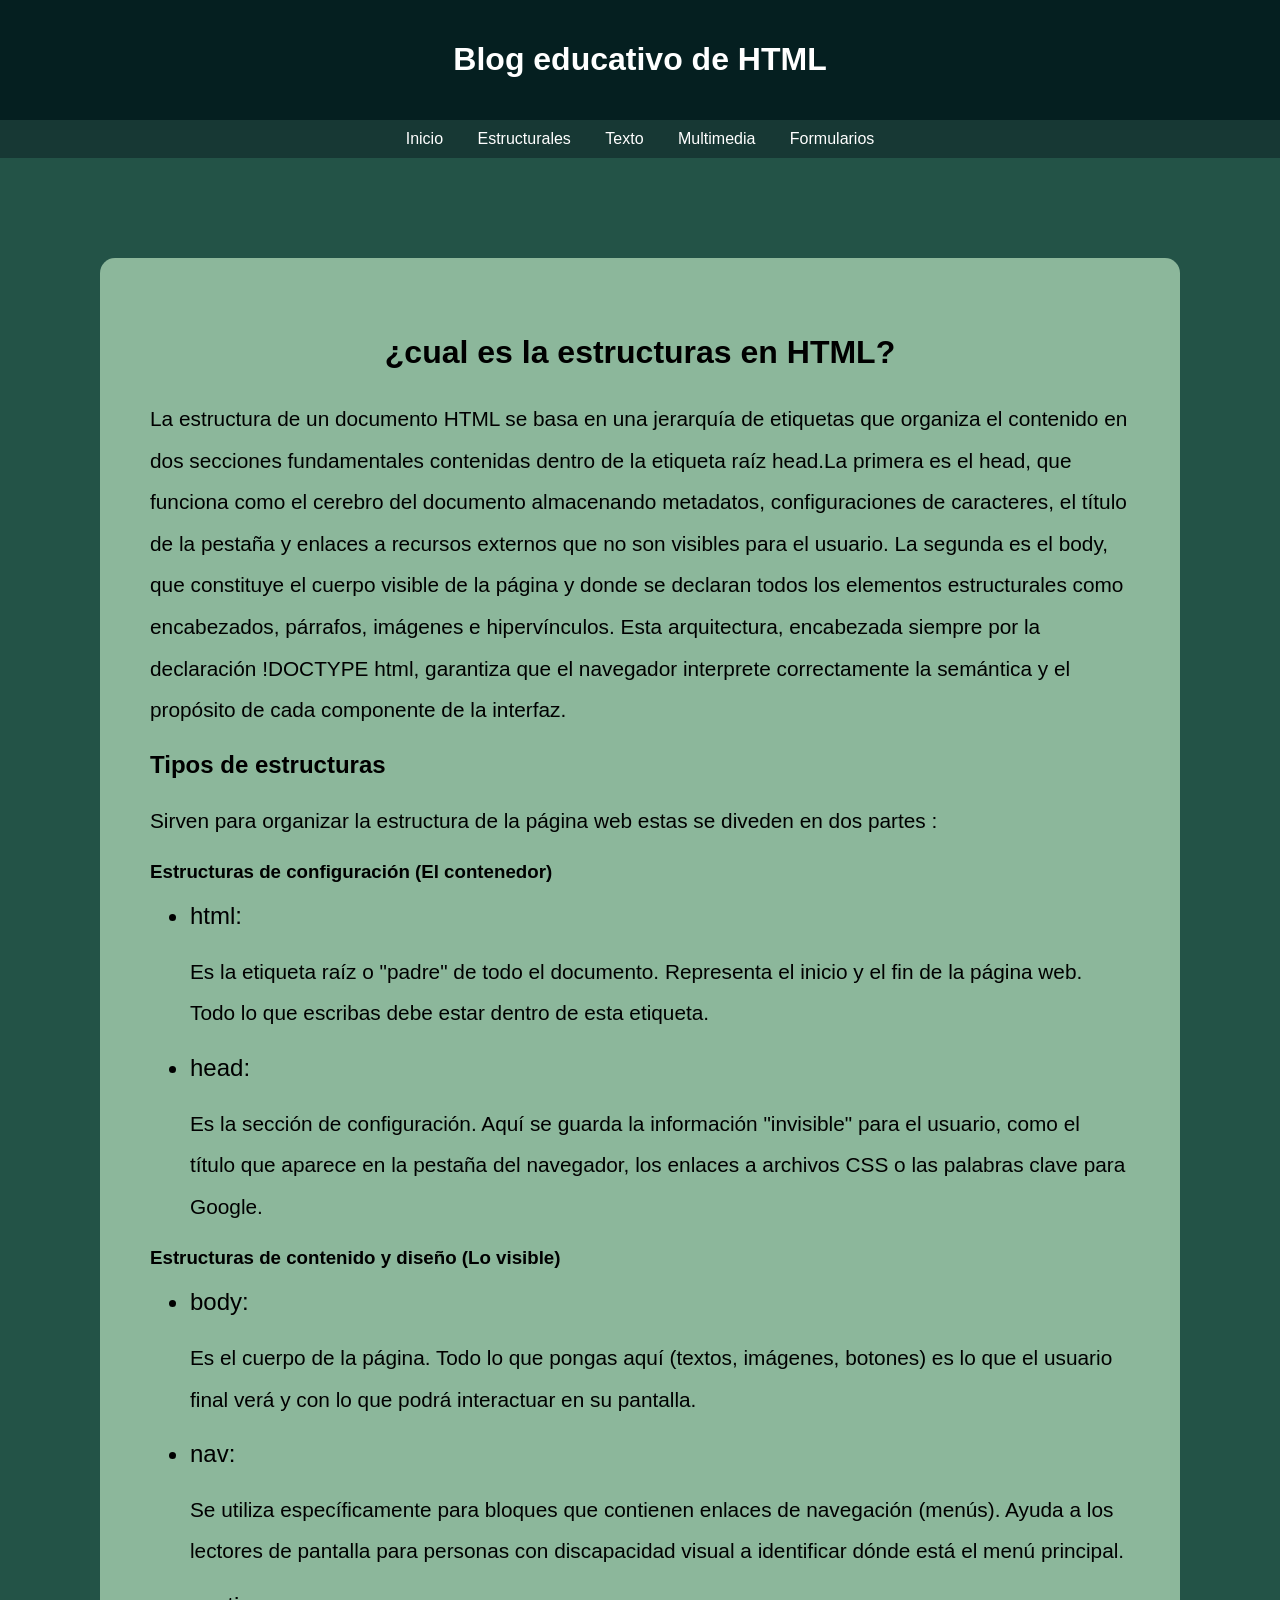
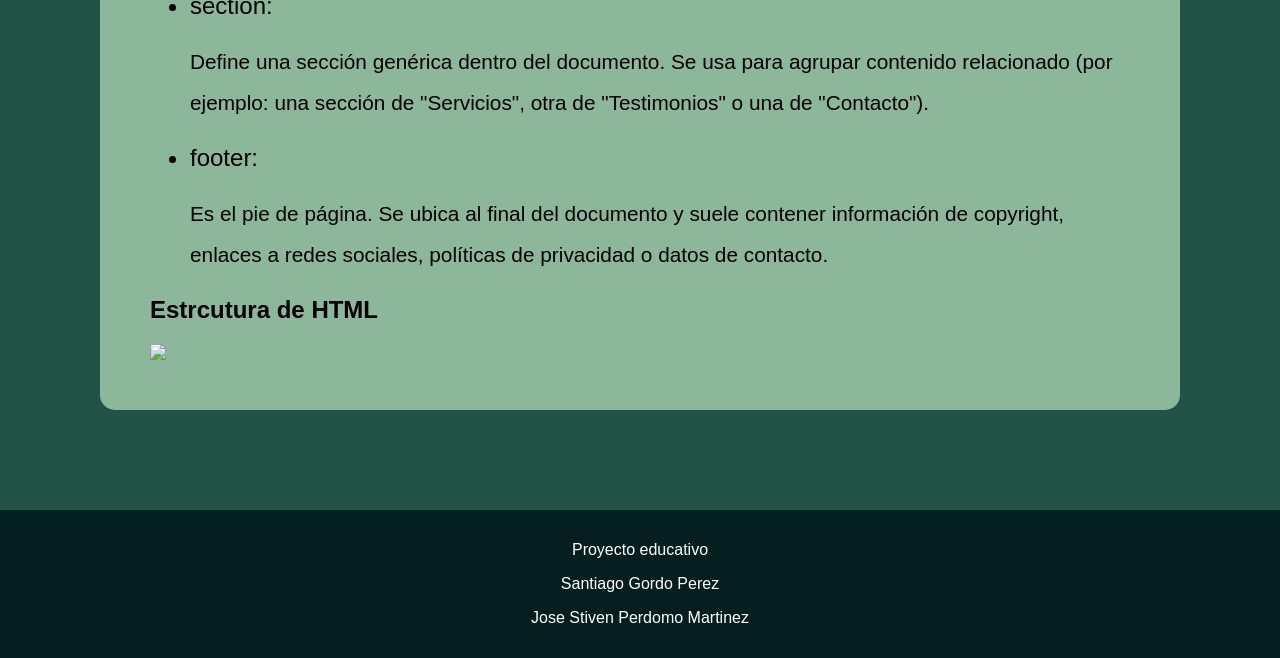
==== HTML/Estructurales.html @ c25c3bf8 "stiven" ====
<!DOCTYPE html>
<html lang="en">
<head>
    <meta charset="UTF-8">
    <meta name="viewport" content="width=device-width, initial-scale=1.0">
    <title>Estructurales</title>
    <link rel="stylesheet" href="stiles/styles.css">
</head>
<body>

    <header class="encabezado">
        <h1>Blog educativo de HTML</h1>
    </header>

    <nav class="menu">
        <a href="index.html">Inicio</a>
        <a href="Estructurales.html">Estructurales</a>
        <a href="Texto.html">Texto</a>
        <a href="Imagenes.html">Multimedia</a>
        <a href="Formularios.html">Formularios</a>
    </nav>

    <section class="contenido">
        <h2 class="titulo">¿cual es la estructuras en HTML?</h2>
        <p>
            La estructura de un documento HTML se basa en una jerarquía de etiquetas que organiza el contenido en dos secciones fundamentales
            contenidas dentro de la etiqueta raíz head.La primera es el head, que funciona como el cerebro del documento almacenando metadatos, 
            configuraciones de caracteres, el título de la pestaña y enlaces a recursos externos que no son visibles para el usuario. La segunda 
            es el body, que constituye el cuerpo visible de la página y donde se declaran todos los elementos estructurales como encabezados, párrafos, 
            imágenes e hipervínculos. Esta arquitectura, encabezada siempre por la declaración !DOCTYPE html, garantiza que el navegador interprete correctamente 
            la semántica y el propósito de cada componente de la interfaz.
        </p>

        <h2>Tipos de estructuras</h2>  
        <p>Sirven para organizar la estructura de la página web estas se diveden en dos partes : </p>

        <h3>Estructuras de configuración (El contenedor)</h3>
        <ul>
            
            <li>html:</li>
            <p>
                Es la etiqueta raíz o "padre" de todo el documento. Representa el inicio y el fin de la página web. Todo lo que escribas debe estar dentro de esta etiqueta.
            </p>
            <li>head: </li>
            <p>
                Es la sección de configuración. Aquí se guarda la información "invisible" para el usuario, como el título que aparece en la pestaña del navegador, los enlaces a archivos
                CSS o las palabras clave para Google.
            </p>
        </ul>

        <h3>Estructuras de contenido y diseño (Lo visible)</h3>
        <ul>
            <li>body: </li>
            <p>
                Es el cuerpo de la página. Todo lo que pongas aquí (textos, imágenes, botones) es lo que el usuario final verá y con lo que podrá interactuar en su pantalla.
            </p>
            <li>nav: </li>
            <p>
                Se utiliza específicamente para bloques que contienen enlaces de navegación (menús). Ayuda a los lectores de pantalla para personas con discapacidad visual 
                a identificar dónde está el menú principal.
            </p>
            <li>section: </li>
            <p>
                Define una sección genérica dentro del documento. Se usa para agrupar contenido relacionado (por ejemplo: una sección de "Servicios", otra de "Testimonios" 
                o una de "Contacto").
            </p>
            <li>footer: </li>
            <p>
                Es el pie de página. Se ubica al final del documento y suele contener información de copyright, enlaces a redes sociales, políticas de privacidad o datos de contacto.
            </p>
        </ul>

        <h2>Estrcutura de HTML</h2>
        <img src="https://recursivos.com/images/html/estructura-HTML5.png">
        
    </section>

    <footer class="pie">
        <p> Proyecto educativo</p>
        <p>Santiago Gordo Perez</p>
        <p>Jose Stiven Perdomo Martinez</p>
    </footer>
</body>
</html>
---- HTML/stiles/styles.css ----
body{
    margin:0;
    font-family: Arial;
    background-color: #235347;
}


.encabezado{
    background-color: #051f20;
    color: white;
    text-align: center;
    padding: 20px;
}

.menu{
    background-color: #173834;
    text-align: center;
    padding: 10px;
}

.menu a{
    color: white;
    margin: 15px;
    text-decoration: none;
}

/* Contenido de la pagina*/
.contenido {
    background-color: #8cb79b;
    padding: 50px;
    margin: 100px; 
    border-radius: 15px;
    
}

.contenido p {
    font-size: 1.3rem;
    line-height: 2.0;
    margin-bottom: 20px;
}

.contenido li {
    font-size: 1.5rem;
}

.titulo{
    font-size: 2.0rem;
    text-align: center;
}

img{
   
    display: block;
    margin: auto;

}

form {
    display: flex;
    flex-direction: column; /* Pone un campo debajo del otro */
    gap: 15px; /* Separa los elementos */
}

input, textarea {
    padding: 20px;
    border: none;
    border-radius: 10px;
    border: 1px solid #000000;
}

.boton-envio {
    background-color: #2d5a3f; /* Un verde oscuro para que resalte */
    color: white;               /* Texto en blanco para que se lea bien */
    padding: 12px 25px;        /* Tamaño del botón */
    border: none;              /* Quita el borde aburrido por defecto */
    border-radius: 8px;        /* Esquinas redondeadas como tu bloque principal */

}

.boton-envio:hover {
    background-color: #1a3a2a; /* Se oscurece un poco al tocarlo */
}

/* Pie de la pagina*/
.pie{
    background-color: #051f20;
    color: white;
    text-align: center;
    padding: 15px;
}
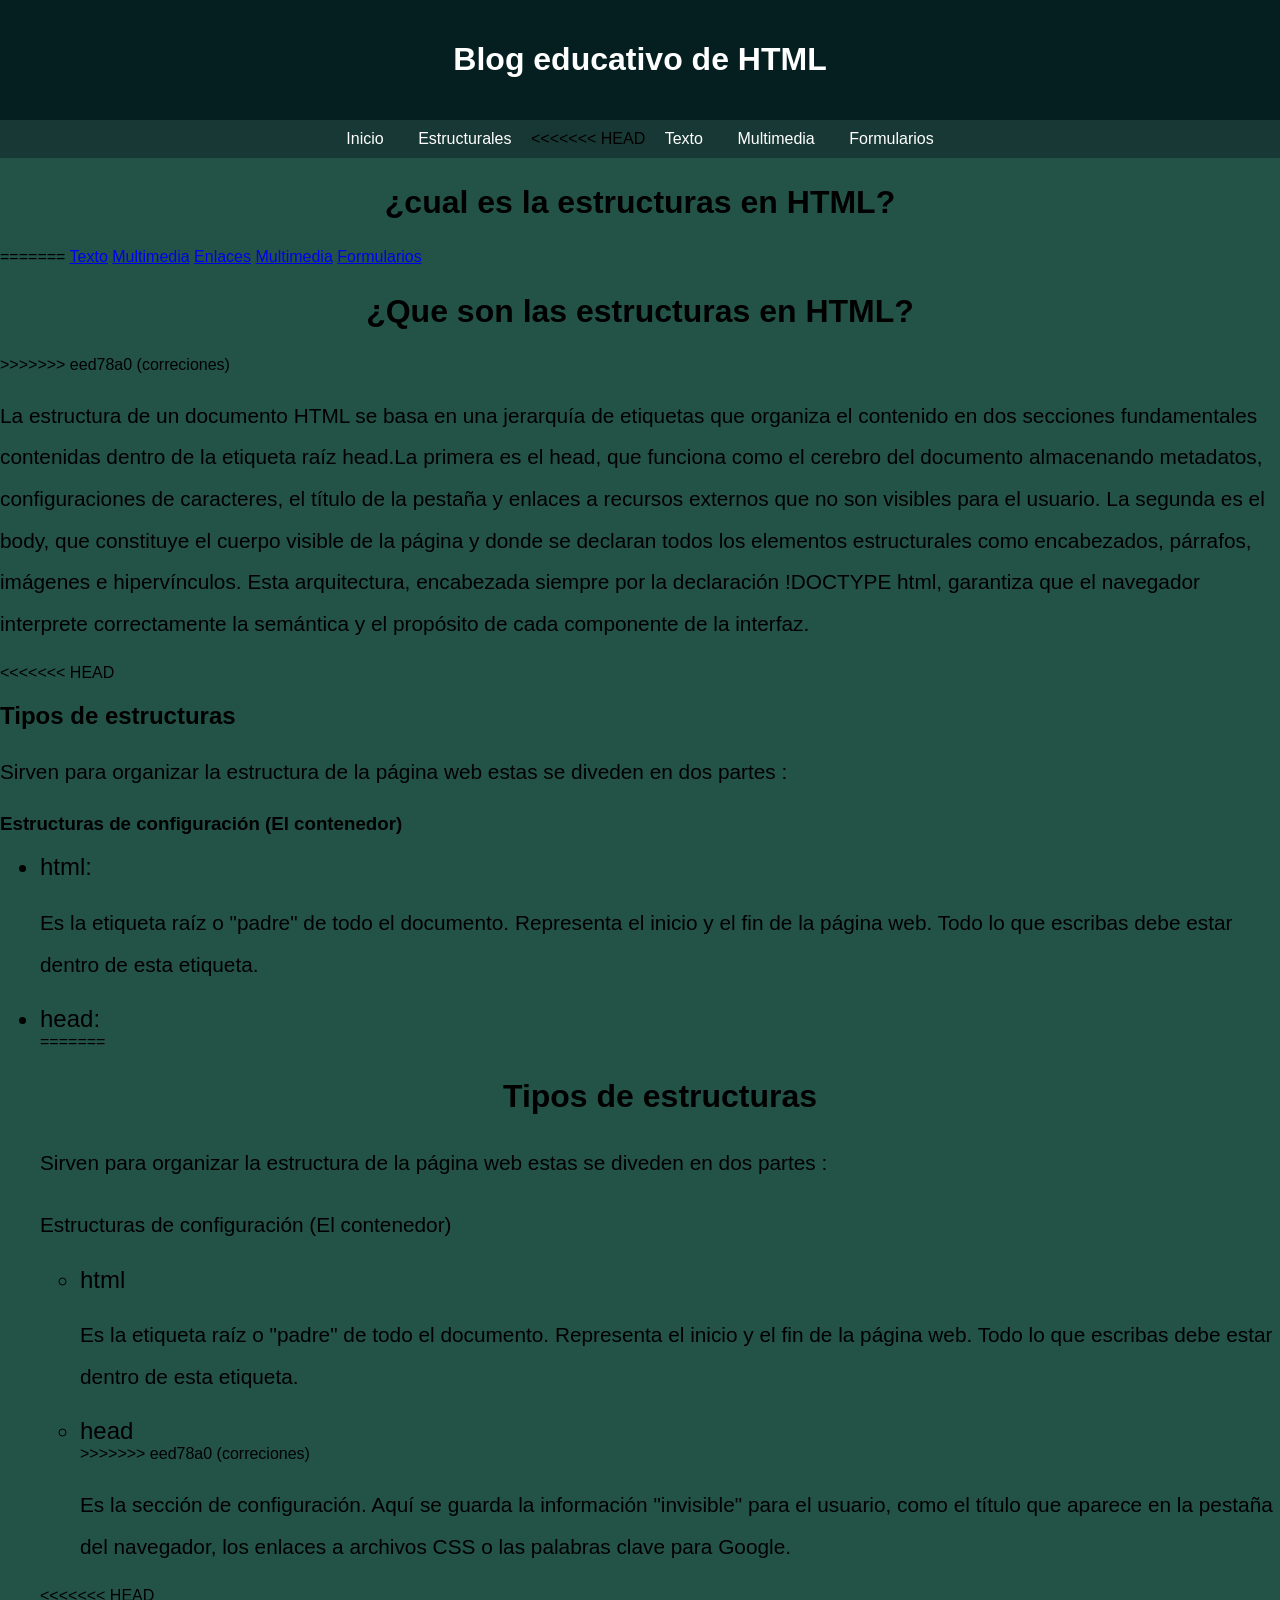
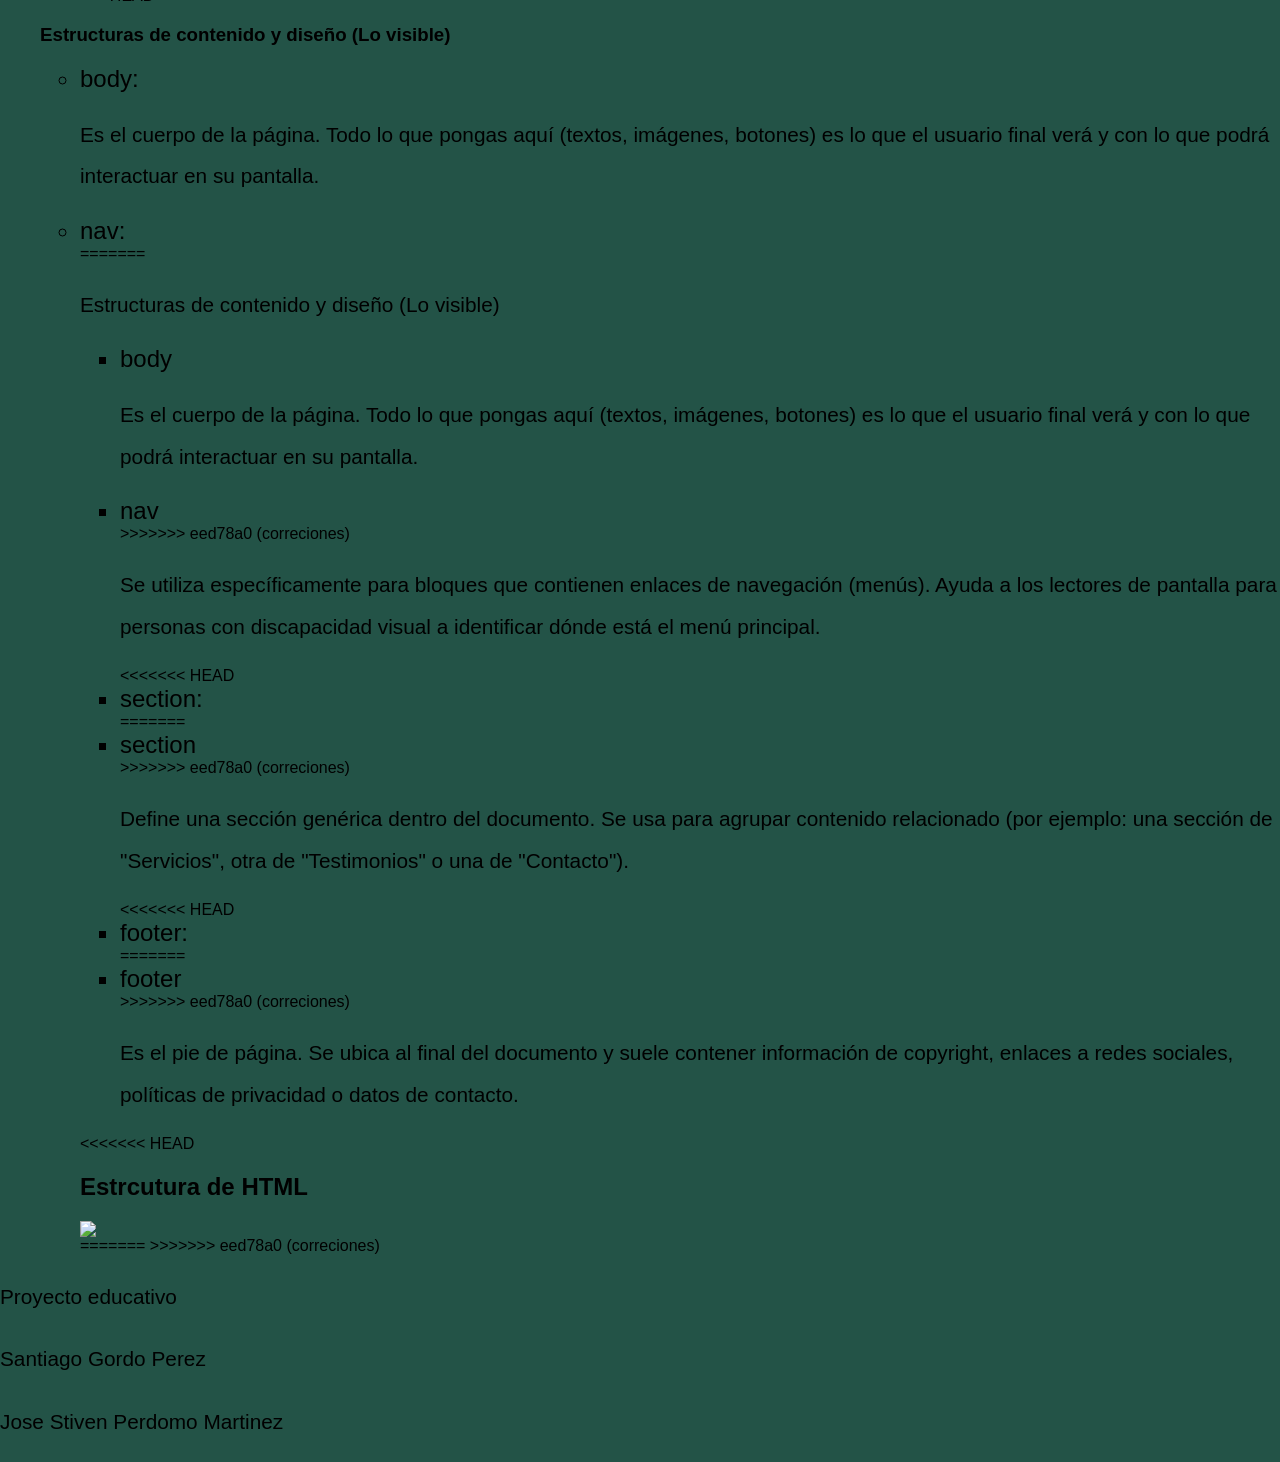
==== commit a07bfbbf: "avances" ====
--- a/HTML/Estructurales.html
+++ b/HTML/Estructurales.html
@@ -15,6 +15,7 @@
     <nav class="menu">
         <a href="index.html">Inicio</a>
         <a href="Estructurales.html">Estructurales</a>
+<<<<<<< HEAD
         <a href="Texto.html">Texto</a>
         <a href="Imagenes.html">Multimedia</a>
         <a href="Formularios.html">Formularios</a>
@@ -22,6 +23,17 @@
 
     <section class="contenido">
         <h2 class="titulo">¿cual es la estructuras en HTML?</h2>
+=======
+        <a href="#">Texto</a>
+        <a href="#">Multimedia</a>
+        <a href="#">Enlaces</a>
+        <a href="#">Multimedia</a>
+        <a href="#">Formularios</a>
+    </nav>
+
+    <section class="contenido">
+        <h2 class="titulo">¿Que son las estructuras en HTML?</h2>
+>>>>>>> eed78a0 (correciones)
         <p>
             La estructura de un documento HTML se basa en una jerarquía de etiquetas que organiza el contenido en dos secciones fundamentales
             contenidas dentro de la etiqueta raíz head.La primera es el head, que funciona como el cerebro del documento almacenando metadatos, 
@@ -31,6 +43,7 @@
             la semántica y el propósito de cada componente de la interfaz.
         </p>
 
+<<<<<<< HEAD
         <h2>Tipos de estructuras</h2>  
         <p>Sirven para organizar la estructura de la página web estas se diveden en dos partes : </p>
 
@@ -42,12 +55,25 @@
                 Es la etiqueta raíz o "padre" de todo el documento. Representa el inicio y el fin de la página web. Todo lo que escribas debe estar dentro de esta etiqueta.
             </p>
             <li>head: </li>
+=======
+        <h2 class="titulo">Tipos de estructuras</h2>  
+        <p>Sirven para organizar la estructura de la página web estas se diveden en dos partes : </p>  
+        <p>Estructuras de configuración (El contenedor)</p>
+        <ul>
+            
+            <li>html</li>
+            <p>
+                Es la etiqueta raíz o "padre" de todo el documento. Representa el inicio y el fin de la página web. Todo lo que escribas debe estar dentro de esta etiqueta.
+            </p>
+            <li>head</li>
+>>>>>>> eed78a0 (correciones)
             <p>
                 Es la sección de configuración. Aquí se guarda la información "invisible" para el usuario, como el título que aparece en la pestaña del navegador, los enlaces a archivos
                 CSS o las palabras clave para Google.
             </p>
         </ul>
 
+<<<<<<< HEAD
         <h3>Estructuras de contenido y diseño (Lo visible)</h3>
         <ul>
             <li>body: </li>
@@ -55,23 +81,44 @@
                 Es el cuerpo de la página. Todo lo que pongas aquí (textos, imágenes, botones) es lo que el usuario final verá y con lo que podrá interactuar en su pantalla.
             </p>
             <li>nav: </li>
+=======
+        <p>Estructuras de contenido y diseño (Lo visible)</p>
+        <ul>
+            <li>body</li>
+            <p>
+                Es el cuerpo de la página. Todo lo que pongas aquí (textos, imágenes, botones) es lo que el usuario final verá y con lo que podrá interactuar en su pantalla.
+            </p>
+            <li>nav</li>
+>>>>>>> eed78a0 (correciones)
             <p>
                 Se utiliza específicamente para bloques que contienen enlaces de navegación (menús). Ayuda a los lectores de pantalla para personas con discapacidad visual 
                 a identificar dónde está el menú principal.
             </p>
+<<<<<<< HEAD
             <li>section: </li>
+=======
+            <li>section</li>
+>>>>>>> eed78a0 (correciones)
             <p>
                 Define una sección genérica dentro del documento. Se usa para agrupar contenido relacionado (por ejemplo: una sección de "Servicios", otra de "Testimonios" 
                 o una de "Contacto").
             </p>
+<<<<<<< HEAD
             <li>footer: </li>
+=======
+            <li>footer</li>
+>>>>>>> eed78a0 (correciones)
             <p>
                 Es el pie de página. Se ubica al final del documento y suele contener información de copyright, enlaces a redes sociales, políticas de privacidad o datos de contacto.
             </p>
         </ul>
+<<<<<<< HEAD
 
         <h2>Estrcutura de HTML</h2>
         <img src="https://recursivos.com/images/html/estructura-HTML5.png">
+=======
+        
+>>>>>>> eed78a0 (correciones)
         
     </section>
 
--- a/HTML/stiles/styles.css
+++ b/HTML/stiles/styles.css
@@ -23,6 +23,7 @@
     margin: 15px;
     text-decoration: none;
 }
+<<<<<<< HEAD
 
 /* Contenido de la pagina*/
 .contenido {
@@ -80,6 +81,22 @@
 .boton-envio:hover {
     background-color: #1a3a2a; /* Se oscurece un poco al tocarlo */
 }
+=======
+/* Contenido de la pagina*/
+.contenido{
+
+    background-color: #8cb79b;
+    
+    padding: 20px;
+    margin: 30px;
+    
+}
+
+.titulo{
+    text-align: center;
+}
+
+>>>>>>> eed78a0 (correciones)
 
 /* Pie de la pagina*/
 .pie{
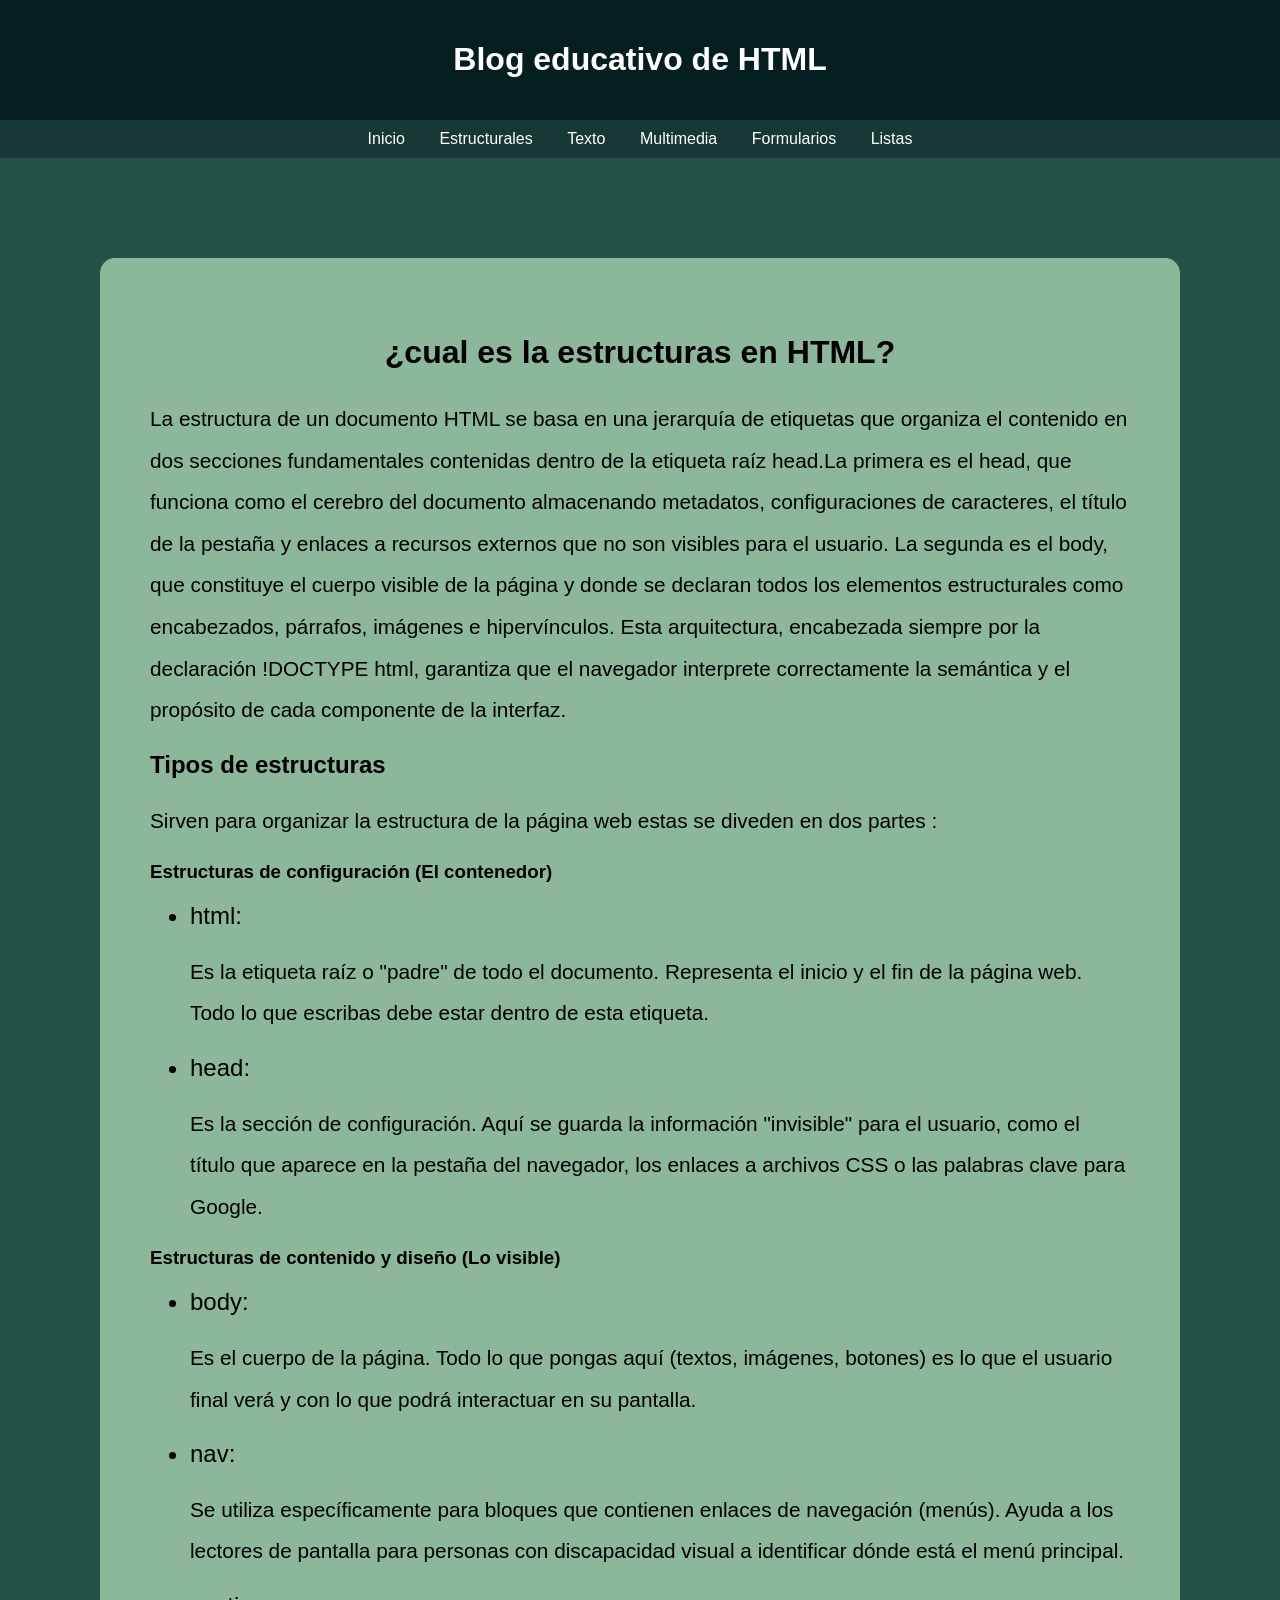
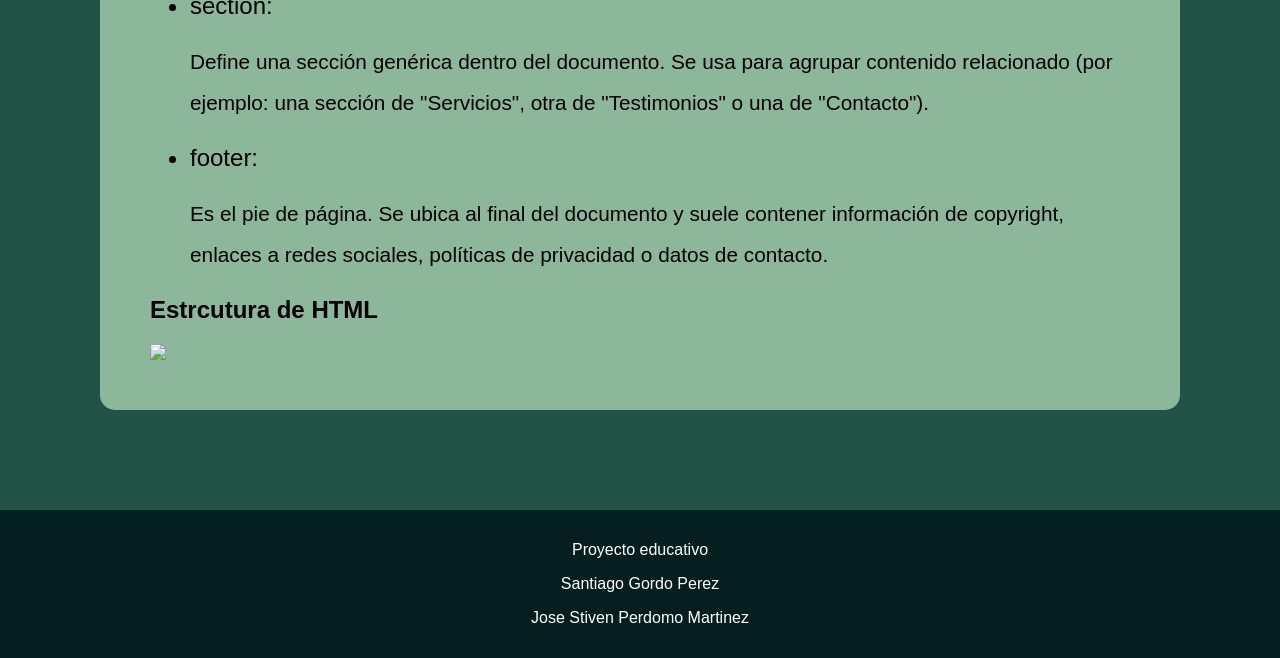
==== commit 723b83ed: "santiago" ====
--- a/HTML/Estructurales.html
+++ b/HTML/Estructurales.html
@@ -15,25 +15,14 @@
     <nav class="menu">
         <a href="index.html">Inicio</a>
         <a href="Estructurales.html">Estructurales</a>
-<<<<<<< HEAD
         <a href="Texto.html">Texto</a>
         <a href="Imagenes.html">Multimedia</a>
         <a href="Formularios.html">Formularios</a>
+        <a href="Listas.html">Listas</a>
     </nav>
 
     <section class="contenido">
         <h2 class="titulo">¿cual es la estructuras en HTML?</h2>
-=======
-        <a href="#">Texto</a>
-        <a href="#">Multimedia</a>
-        <a href="#">Enlaces</a>
-        <a href="#">Multimedia</a>
-        <a href="#">Formularios</a>
-    </nav>
-
-    <section class="contenido">
-        <h2 class="titulo">¿Que son las estructuras en HTML?</h2>
->>>>>>> eed78a0 (correciones)
         <p>
             La estructura de un documento HTML se basa en una jerarquía de etiquetas que organiza el contenido en dos secciones fundamentales
             contenidas dentro de la etiqueta raíz head.La primera es el head, que funciona como el cerebro del documento almacenando metadatos, 
@@ -43,7 +32,6 @@
             la semántica y el propósito de cada componente de la interfaz.
         </p>
 
-<<<<<<< HEAD
         <h2>Tipos de estructuras</h2>  
         <p>Sirven para organizar la estructura de la página web estas se diveden en dos partes : </p>
 
@@ -55,25 +43,12 @@
                 Es la etiqueta raíz o "padre" de todo el documento. Representa el inicio y el fin de la página web. Todo lo que escribas debe estar dentro de esta etiqueta.
             </p>
             <li>head: </li>
-=======
-        <h2 class="titulo">Tipos de estructuras</h2>  
-        <p>Sirven para organizar la estructura de la página web estas se diveden en dos partes : </p>  
-        <p>Estructuras de configuración (El contenedor)</p>
-        <ul>
-            
-            <li>html</li>
-            <p>
-                Es la etiqueta raíz o "padre" de todo el documento. Representa el inicio y el fin de la página web. Todo lo que escribas debe estar dentro de esta etiqueta.
-            </p>
-            <li>head</li>
->>>>>>> eed78a0 (correciones)
             <p>
                 Es la sección de configuración. Aquí se guarda la información "invisible" para el usuario, como el título que aparece en la pestaña del navegador, los enlaces a archivos
                 CSS o las palabras clave para Google.
             </p>
         </ul>
 
-<<<<<<< HEAD
         <h3>Estructuras de contenido y diseño (Lo visible)</h3>
         <ul>
             <li>body: </li>
@@ -81,44 +56,23 @@
                 Es el cuerpo de la página. Todo lo que pongas aquí (textos, imágenes, botones) es lo que el usuario final verá y con lo que podrá interactuar en su pantalla.
             </p>
             <li>nav: </li>
-=======
-        <p>Estructuras de contenido y diseño (Lo visible)</p>
-        <ul>
-            <li>body</li>
-            <p>
-                Es el cuerpo de la página. Todo lo que pongas aquí (textos, imágenes, botones) es lo que el usuario final verá y con lo que podrá interactuar en su pantalla.
-            </p>
-            <li>nav</li>
->>>>>>> eed78a0 (correciones)
             <p>
                 Se utiliza específicamente para bloques que contienen enlaces de navegación (menús). Ayuda a los lectores de pantalla para personas con discapacidad visual 
                 a identificar dónde está el menú principal.
             </p>
-<<<<<<< HEAD
             <li>section: </li>
-=======
-            <li>section</li>
->>>>>>> eed78a0 (correciones)
             <p>
                 Define una sección genérica dentro del documento. Se usa para agrupar contenido relacionado (por ejemplo: una sección de "Servicios", otra de "Testimonios" 
                 o una de "Contacto").
             </p>
-<<<<<<< HEAD
             <li>footer: </li>
-=======
-            <li>footer</li>
->>>>>>> eed78a0 (correciones)
             <p>
                 Es el pie de página. Se ubica al final del documento y suele contener información de copyright, enlaces a redes sociales, políticas de privacidad o datos de contacto.
             </p>
         </ul>
-<<<<<<< HEAD
 
         <h2>Estrcutura de HTML</h2>
         <img src="https://recursivos.com/images/html/estructura-HTML5.png">
-=======
-        
->>>>>>> eed78a0 (correciones)
         
     </section>
 
--- a/HTML/stiles/styles.css
+++ b/HTML/stiles/styles.css
@@ -23,7 +23,6 @@
     margin: 15px;
     text-decoration: none;
 }
-<<<<<<< HEAD
 
 /* Contenido de la pagina*/
 .contenido {
@@ -32,6 +31,16 @@
     margin: 100px; 
     border-radius: 15px;
     
+}
+
+.ejemplo{
+    background-color: #eef6f8;
+    padding: 20px;
+
+    border-left: 6px solid #173834;
+
+    border-radius: 6px;
+    margin-top: 15px;
 }
 
 .contenido p {
@@ -69,6 +78,10 @@
     border: 1px solid #000000;
 }
 
+.archivo{
+    background-color: #eef6f8;
+}
+
 .boton-envio {
     background-color: #2d5a3f; /* Un verde oscuro para que resalte */
     color: white;               /* Texto en blanco para que se lea bien */
@@ -81,22 +94,6 @@
 .boton-envio:hover {
     background-color: #1a3a2a; /* Se oscurece un poco al tocarlo */
 }
-=======
-/* Contenido de la pagina*/
-.contenido{
-
-    background-color: #8cb79b;
-    
-    padding: 20px;
-    margin: 30px;
-    
-}
-
-.titulo{
-    text-align: center;
-}
-
->>>>>>> eed78a0 (correciones)
 
 /* Pie de la pagina*/
 .pie{
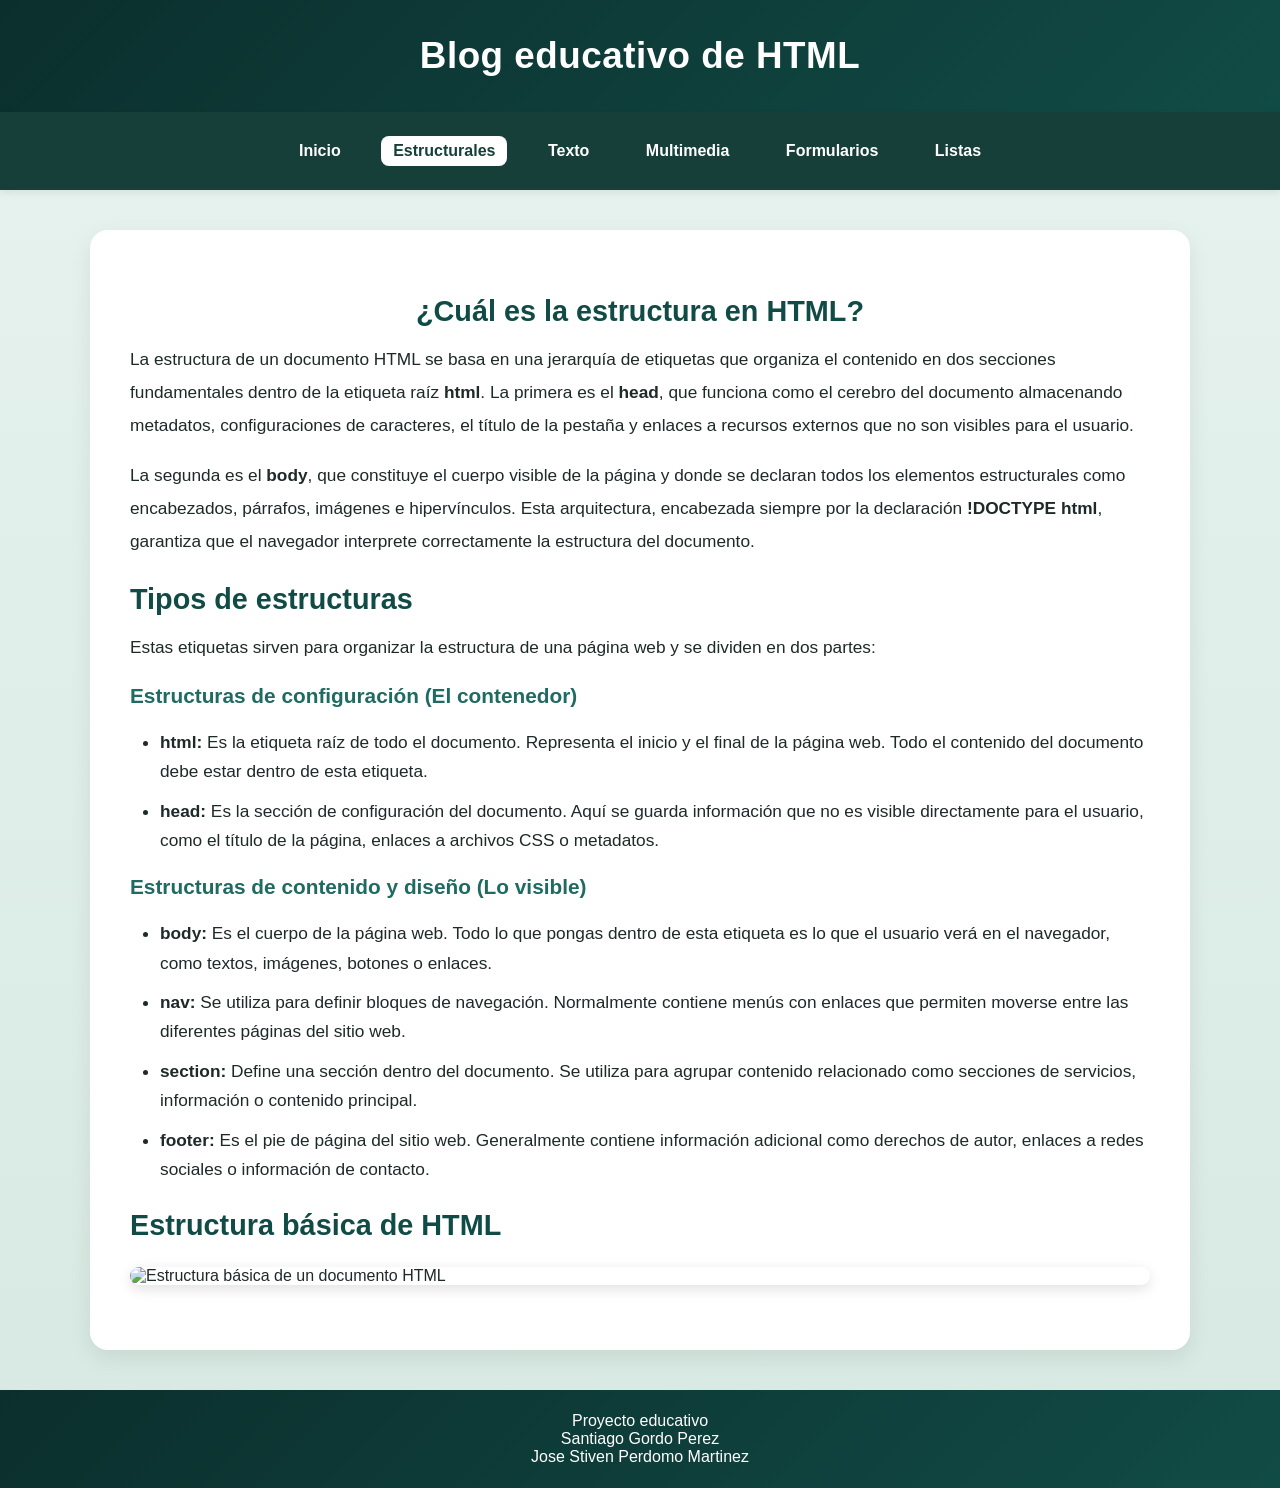
==== commit 3311444b: "1" ====
--- a/HTML/Estructurales.html
+++ b/HTML/Estructurales.html
@@ -1,5 +1,5 @@
 <!DOCTYPE html>
-<html lang="en">
+<html lang="es">
 <head>
     <meta charset="UTF-8">
     <meta name="viewport" content="width=device-width, initial-scale=1.0">
@@ -22,64 +22,90 @@
     </nav>
 
     <section class="contenido">
-        <h2 class="titulo">¿cual es la estructuras en HTML?</h2>
+
+        <h2 class="titulo">¿Cuál es la estructura en HTML?</h2>
+
         <p>
-            La estructura de un documento HTML se basa en una jerarquía de etiquetas que organiza el contenido en dos secciones fundamentales
-            contenidas dentro de la etiqueta raíz head.La primera es el head, que funciona como el cerebro del documento almacenando metadatos, 
-            configuraciones de caracteres, el título de la pestaña y enlaces a recursos externos que no son visibles para el usuario. La segunda 
-            es el body, que constituye el cuerpo visible de la página y donde se declaran todos los elementos estructurales como encabezados, párrafos, 
-            imágenes e hipervínculos. Esta arquitectura, encabezada siempre por la declaración !DOCTYPE html, garantiza que el navegador interprete correctamente 
-            la semántica y el propósito de cada componente de la interfaz.
+            La estructura de un documento HTML se basa en una jerarquía de etiquetas que organiza el contenido 
+            en dos secciones fundamentales dentro de la etiqueta raíz <strong>html</strong>. 
+            La primera es el <strong>head</strong>, que funciona como el cerebro del documento almacenando 
+            metadatos, configuraciones de caracteres, el título de la pestaña y enlaces a recursos externos 
+            que no son visibles para el usuario. 
         </p>
 
-        <h2>Tipos de estructuras</h2>  
-        <p>Sirven para organizar la estructura de la página web estas se diveden en dos partes : </p>
+        <p>
+            La segunda es el <strong>body</strong>, que constituye el cuerpo visible de la página y donde 
+            se declaran todos los elementos estructurales como encabezados, párrafos, imágenes e hipervínculos. 
+            Esta arquitectura, encabezada siempre por la declaración <strong>!DOCTYPE html</strong>, garantiza 
+            que el navegador interprete correctamente la estructura del documento.
+        </p>
+
+        <h2>Tipos de estructuras</h2>
+
+        <p>
+            Estas etiquetas sirven para organizar la estructura de una página web y se dividen en dos partes:
+        </p>
 
         <h3>Estructuras de configuración (El contenedor)</h3>
+
         <ul>
-            
-            <li>html:</li>
-            <p>
-                Es la etiqueta raíz o "padre" de todo el documento. Representa el inicio y el fin de la página web. Todo lo que escribas debe estar dentro de esta etiqueta.
-            </p>
-            <li>head: </li>
-            <p>
-                Es la sección de configuración. Aquí se guarda la información "invisible" para el usuario, como el título que aparece en la pestaña del navegador, los enlaces a archivos
-                CSS o las palabras clave para Google.
-            </p>
+            <li>
+                <strong>html:</strong>  
+                Es la etiqueta raíz de todo el documento. Representa el inicio y el final de la página web. 
+                Todo el contenido del documento debe estar dentro de esta etiqueta.
+            </li>
+
+            <li>
+                <strong>head:</strong>  
+                Es la sección de configuración del documento. Aquí se guarda información que no es visible 
+                directamente para el usuario, como el título de la página, enlaces a archivos CSS o metadatos.
+            </li>
         </ul>
 
         <h3>Estructuras de contenido y diseño (Lo visible)</h3>
+
         <ul>
-            <li>body: </li>
-            <p>
-                Es el cuerpo de la página. Todo lo que pongas aquí (textos, imágenes, botones) es lo que el usuario final verá y con lo que podrá interactuar en su pantalla.
-            </p>
-            <li>nav: </li>
-            <p>
-                Se utiliza específicamente para bloques que contienen enlaces de navegación (menús). Ayuda a los lectores de pantalla para personas con discapacidad visual 
-                a identificar dónde está el menú principal.
-            </p>
-            <li>section: </li>
-            <p>
-                Define una sección genérica dentro del documento. Se usa para agrupar contenido relacionado (por ejemplo: una sección de "Servicios", otra de "Testimonios" 
-                o una de "Contacto").
-            </p>
-            <li>footer: </li>
-            <p>
-                Es el pie de página. Se ubica al final del documento y suele contener información de copyright, enlaces a redes sociales, políticas de privacidad o datos de contacto.
-            </p>
+
+            <li>
+                <strong>body:</strong>  
+                Es el cuerpo de la página web. Todo lo que pongas dentro de esta etiqueta es lo que el usuario 
+                verá en el navegador, como textos, imágenes, botones o enlaces.
+            </li>
+
+            <li>
+                <strong>nav:</strong>  
+                Se utiliza para definir bloques de navegación. Normalmente contiene menús con enlaces que 
+                permiten moverse entre las diferentes páginas del sitio web.
+            </li>
+
+            <li>
+                <strong>section:</strong>  
+                Define una sección dentro del documento. Se utiliza para agrupar contenido relacionado 
+                como secciones de servicios, información o contenido principal.
+            </li>
+
+            <li>
+                <strong>footer:</strong>  
+                Es el pie de página del sitio web. Generalmente contiene información adicional como 
+                derechos de autor, enlaces a redes sociales o información de contacto.
+            </li>
+
         </ul>
 
-        <h2>Estrcutura de HTML</h2>
-        <img src="https://recursivos.com/images/html/estructura-HTML5.png">
-        
+        <h2>Estructura básica de HTML</h2>
+
+        <img src="https://recursivos.com/images/html/estructura-HTML5.png" 
+             alt="Estructura básica de un documento HTML">
+
     </section>
 
     <footer class="pie">
-        <p> Proyecto educativo</p>
+        <p>Proyecto educativo</p>
         <p>Santiago Gordo Perez</p>
         <p>Jose Stiven Perdomo Martinez</p>
     </footer>
+
+    <script src="js/ejemplo.js"></script>
+
 </body>
 </html>
--- a/HTML/stiles/styles.css
+++ b/HTML/stiles/styles.css
@@ -1,104 +1,245 @@
-body{
-    margin:0;
-    font-family: Arial;
-    background-color: #235347;
-}
-
-
-.encabezado{
-    background-color: #051f20;
-    color: white;
-    text-align: center;
+* {
+    margin: 0;
+    padding: 0;
+    box-sizing: border-box;
+}
+
+body {
+    font-family: Arial, sans-serif;
+    background: linear-gradient(180deg, #e7f3ef 0%, #d7e9e2 100%);
+    color: #1e2a28;
+}
+.menu a{
+    color:white;
+    margin:15px;
+    text-decoration:none;
+    font-weight:bold;
+}
+
+.menu a:hover{
+    text-decoration: underline;
+}
+
+.menu a.activo{
+    background-color:white;
+    color:#173834;
+    border-radius:8px;
+    padding:6px 12px;
+}
+
+/* Encabezado */
+.encabezado {
+    background: linear-gradient(135deg, #0b2f2d, #114b46);
+    color: white;
+    text-align: center;
+    padding: 35px 20px;
+    box-shadow: 0 4px 12px rgba(0, 0, 0, 0.12);
+}
+
+.encabezado h1 {
+    font-size: 2.3rem;
+    letter-spacing: 0.5px;
+}
+
+/* Menú */
+.menu {
+    background-color: #163f3a;
+    text-align: center;
+    padding: 14px 10px;
+    box-shadow: 0 2px 8px rgba(0, 0, 0, 0.08);
+}
+
+.menu a {
+    display: inline-block;
+    color: white;
+    margin: 6px 10px;
+    padding: 10px 16px;
+    text-decoration: none;
+    border-radius: 8px;
+    font-weight: bold;
+    transition: 0.3s;
+}
+
+.menu a:hover {
+    background-color: #2d6a61;
+}
+
+.menu a.activo {
+    background-color: #ffffff;
+    color: #163f3a;
+}
+
+/* Contenido principal */
+.contenido {
+    max-width: 1100px;
+    margin: 40px auto;
+    background-color: #ffffff;
+    padding: 40px;
+    border-radius: 18px;
+    box-shadow: 0 8px 22px rgba(0, 0, 0, 0.08);
+}
+
+.titulo {
+    font-size: 2.2rem;
+    text-align: center;
+    color: #114b46;
+    margin-bottom: 25px;
+}
+
+.contenido h2 {
+    color: #114b46;
+    margin-bottom: 15px;
+    margin-top: 25px;
+    font-size: 1.8rem;
+}
+
+.contenido h3 {
+    color: #1f6a61;
+    margin-top: 20px;
+    margin-bottom: 10px;
+    font-size: 1.3rem;
+}
+
+.contenido p {
+    font-size: 1.08rem;
+    line-height: 1.9;
+    margin-bottom: 18px;
+}
+
+.contenido ul,
+.contenido ol {
+    margin: 20px 0 20px 30px;
+}
+
+.contenido li {
+    font-size: 1.08rem;
+    margin-bottom: 10px;
+    line-height: 1.7;
+}
+
+/* Bloques de ejemplo */
+.ejemplo {
+    background-color: #f4fbf9;
     padding: 20px;
-}
-
-.menu{
-    background-color: #173834;
-    text-align: center;
-    padding: 10px;
-}
-
-.menu a{
-    color: white;
-    margin: 15px;
-    text-decoration: none;
-}
-
-/* Contenido de la pagina*/
-.contenido {
-    background-color: #8cb79b;
-    padding: 50px;
-    margin: 100px; 
-    border-radius: 15px;
-    
-}
-
-.ejemplo{
-    background-color: #eef6f8;
-    padding: 20px;
-
-    border-left: 6px solid #173834;
-
-    border-radius: 6px;
-    margin-top: 15px;
-}
-
-.contenido p {
-    font-size: 1.3rem;
-    line-height: 2.0;
+    border-left: 6px solid #1f6a61;
+    border-radius: 10px;
+    margin-top: 18px;
     margin-bottom: 20px;
-}
-
-.contenido li {
-    font-size: 1.5rem;
-}
-
-.titulo{
-    font-size: 2.0rem;
-    text-align: center;
-}
-
-img{
-   
+    overflow-x: auto;
+}
+
+/* Imágenes */
+img {
     display: block;
-    margin: auto;
-
-}
-
+    max-width: 100%;
+    margin: 25px auto;
+    border-radius: 12px;
+    box-shadow: 0 4px 14px rgba(0, 0, 0, 0.12);
+}
+
+/* Iframe */
+iframe {
+    display: block;
+    max-width: 100%;
+    margin: 20px auto;
+    border-radius: 12px;
+}
+
+/* Formularios */
 form {
     display: flex;
-    flex-direction: column; /* Pone un campo debajo del otro */
-    gap: 15px; /* Separa los elementos */
-}
-
-input, textarea {
-    padding: 20px;
+    flex-direction: column;
+    gap: 15px;
+    margin-top: 20px;
+}
+
+label {
+    font-weight: bold;
+    color: #114b46;
+}
+
+input,
+textarea,
+select {
+    padding: 14px;
+    border-radius: 10px;
+    border: 1px solid #b9d2cb;
+    font-size: 1rem;
+    background-color: #fcfffe;
+    transition: 0.3s;
+}
+
+input:focus,
+textarea:focus,
+select:focus {
+    outline: none;
+    border-color: #1f6a61;
+    box-shadow: 0 0 0 3px rgba(31, 106, 97, 0.15);
+}
+
+.archivo {
+    background-color: #f4fbf9;
+    padding: 10px;
+}
+
+.boton-envio {
+    background: linear-gradient(135deg, #114b46, #1f6a61);
+    color: white;
+    padding: 14px 22px;
     border: none;
     border-radius: 10px;
-    border: 1px solid #000000;
-}
-
-.archivo{
-    background-color: #eef6f8;
-}
-
-.boton-envio {
-    background-color: #2d5a3f; /* Un verde oscuro para que resalte */
-    color: white;               /* Texto en blanco para que se lea bien */
-    padding: 12px 25px;        /* Tamaño del botón */
-    border: none;              /* Quita el borde aburrido por defecto */
-    border-radius: 8px;        /* Esquinas redondeadas como tu bloque principal */
-
+    font-size: 1rem;
+    font-weight: bold;
+    cursor: pointer;
+    transition: 0.3s;
 }
 
 .boton-envio:hover {
-    background-color: #1a3a2a; /* Se oscurece un poco al tocarlo */
-}
-
-/* Pie de la pagina*/
-.pie{
-    background-color: #051f20;
-    color: white;
-    text-align: center;
-    padding: 15px;
+    background: linear-gradient(135deg, #0d3a36, #19554e);
+    transform: translateY(-2px);
+}
+
+/* Enlaces dentro del contenido */
+.contenido a {
+    color: #114b46;
+    font-weight: bold;
+}
+
+.contenido a:hover {
+    color: #0b2f2d;
+}
+
+/* Pie de página */
+.pie {
+    background: linear-gradient(135deg, #0b2f2d, #114b46);
+    color: white;
+    text-align: center;
+    padding: 22px 15px;
+    margin-top: 40px;
+}
+
+/* Responsive */
+@media (max-width: 768px) {
+    .encabezado h1 {
+        font-size: 1.7rem;
+    }
+
+    .contenido {
+        margin: 20px;
+        padding: 25px;
+    }
+
+    .titulo {
+        font-size: 1.7rem;
+    }
+
+    .contenido h2 {
+        font-size: 1.4rem;
+    }
+
+    .menu a {
+        margin: 4px;
+        padding: 8px 12px;
+        font-size: 0.95rem;
+    }
 }
